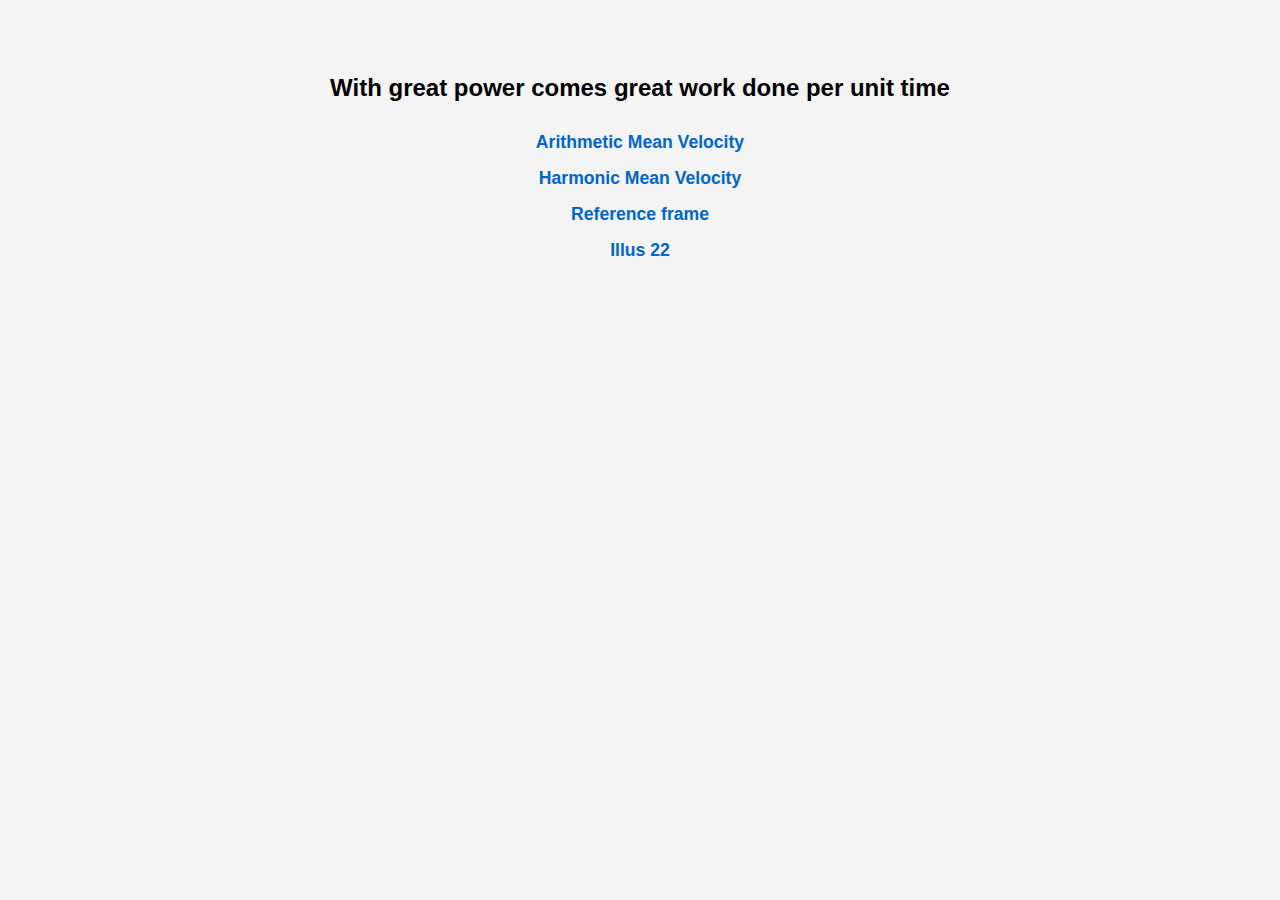
==== index.html @ 125b8de3 "Update index.html" ====
<!DOCTYPE html>
<html>
<head>
  <meta charset="UTF-8">
  <title>Physics Simulations</title>
  <style>
    body {
      font-family: Arial, sans-serif;
      background: #f4f4f4;
      text-align: center;
      padding: 50px;
    }
    h1 {
      font-size: 1.5em;
      font-weight: bold;
    }
    ul {
      list-style: none;
      padding: 0;
      margin-top: 30px;
    }
    li {
      margin: 15px 0;
    }
    a {
      font-size: 1.1em;
      text-decoration: none;
      color: #0066cc;
      font-weight: bold;
    }
    a:hover {
      color: #ff6600;
    }
  </style>
</head>
<body>

  <h1><b>With great power comes great work done per unit time</b></h1>

  <ul>
    <li><a href="arithmatic_mean_vel.html">Arithmetic Mean Velocity</a></li>
    <li><a href="harmonic_mean_vel.html">Harmonic Mean Velocity</a></li>
    <li><a href="reference_frame_general.html">Reference frame</a></li>
    <li><a href="illus22_kine1.html">Illus 22</a></li>

    <!-- Add more links like below -->
    <!-- <li><a href="projectile.html">Projectile Motion</a></li> -->
  </ul>

</body>
</html>
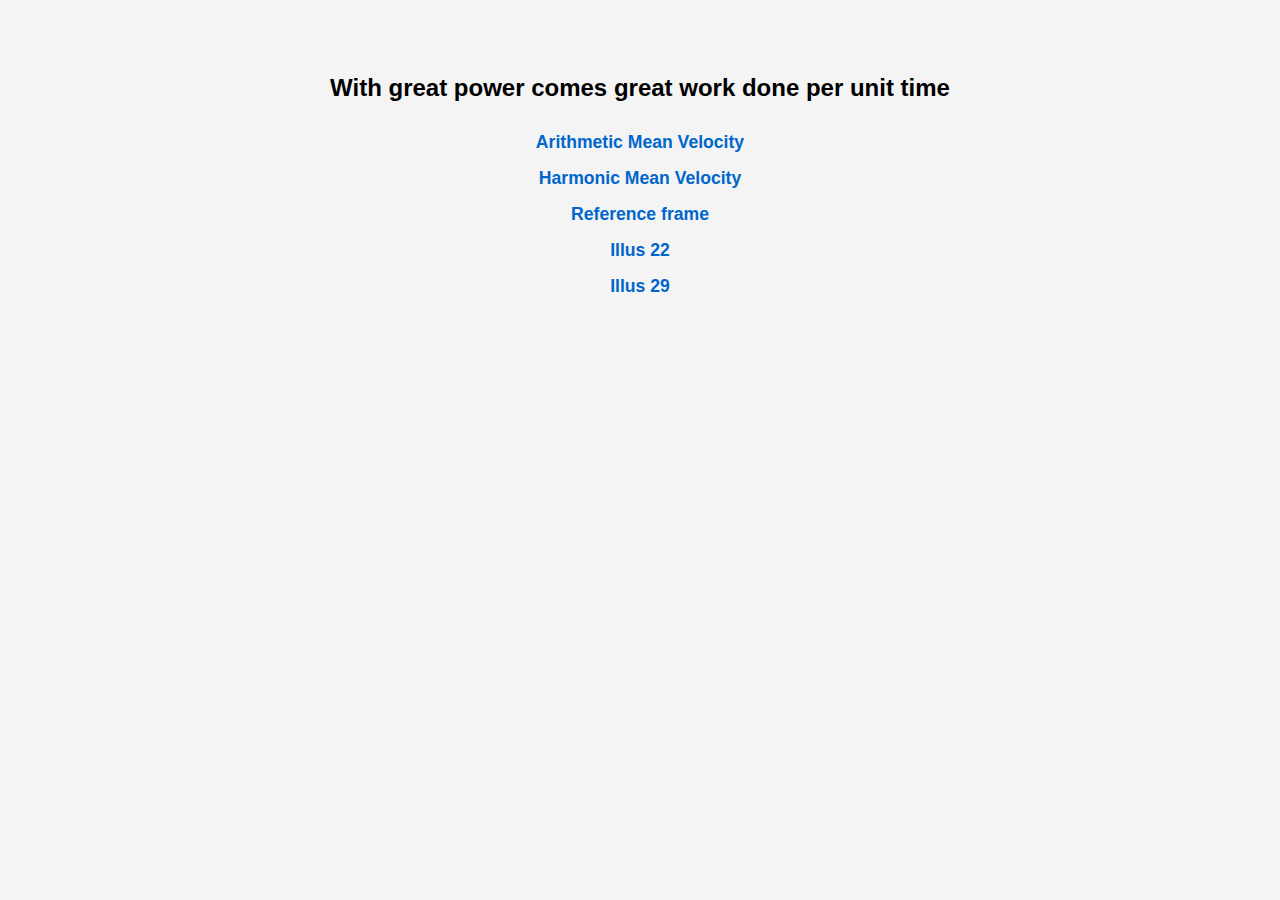
==== commit f55d4bf8: "add" ====
--- a/index.html
+++ b/index.html
@@ -42,7 +42,7 @@
     <li><a href="harmonic_mean_vel.html">Harmonic Mean Velocity</a></li>
     <li><a href="reference_frame_general.html">Reference frame</a></li>
     <li><a href="illus22_kine1.html">Illus 22</a></li>
-
+    <li><a href="illus29_kine1.html">Illus 29</a></li>
     <!-- Add more links like below -->
     <!-- <li><a href="projectile.html">Projectile Motion</a></li> -->
   </ul>
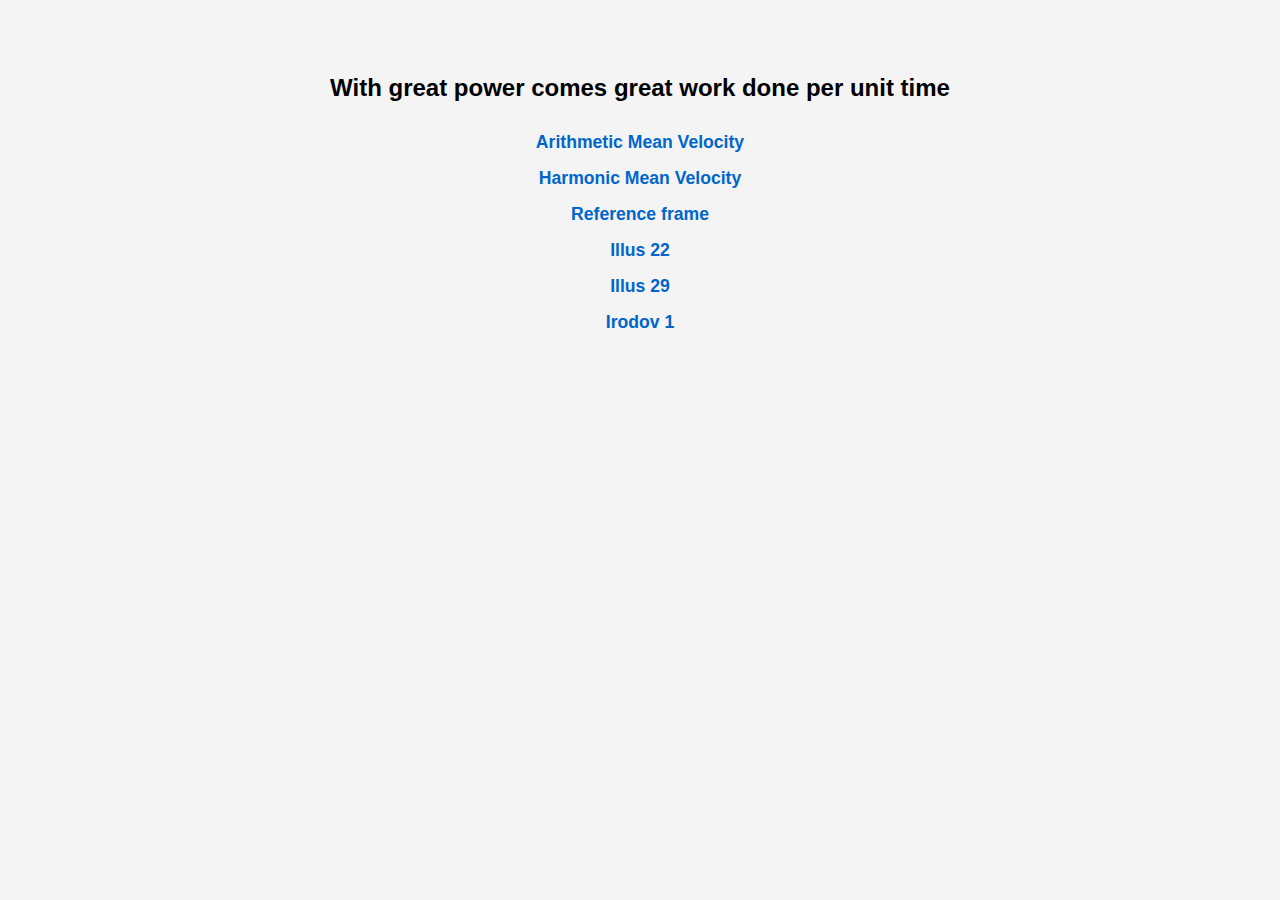
==== commit cbba2154: "added irodov" ====
--- a/index.html
+++ b/index.html
@@ -43,6 +43,7 @@
     <li><a href="reference_frame_general.html">Reference frame</a></li>
     <li><a href="illus22_kine1.html">Illus 22</a></li>
     <li><a href="illus29_kine1.html">Illus 29</a></li>
+     <li><a href="irodov1.html">Irodov 1</a></li>
     <!-- Add more links like below -->
     <!-- <li><a href="projectile.html">Projectile Motion</a></li> -->
   </ul>
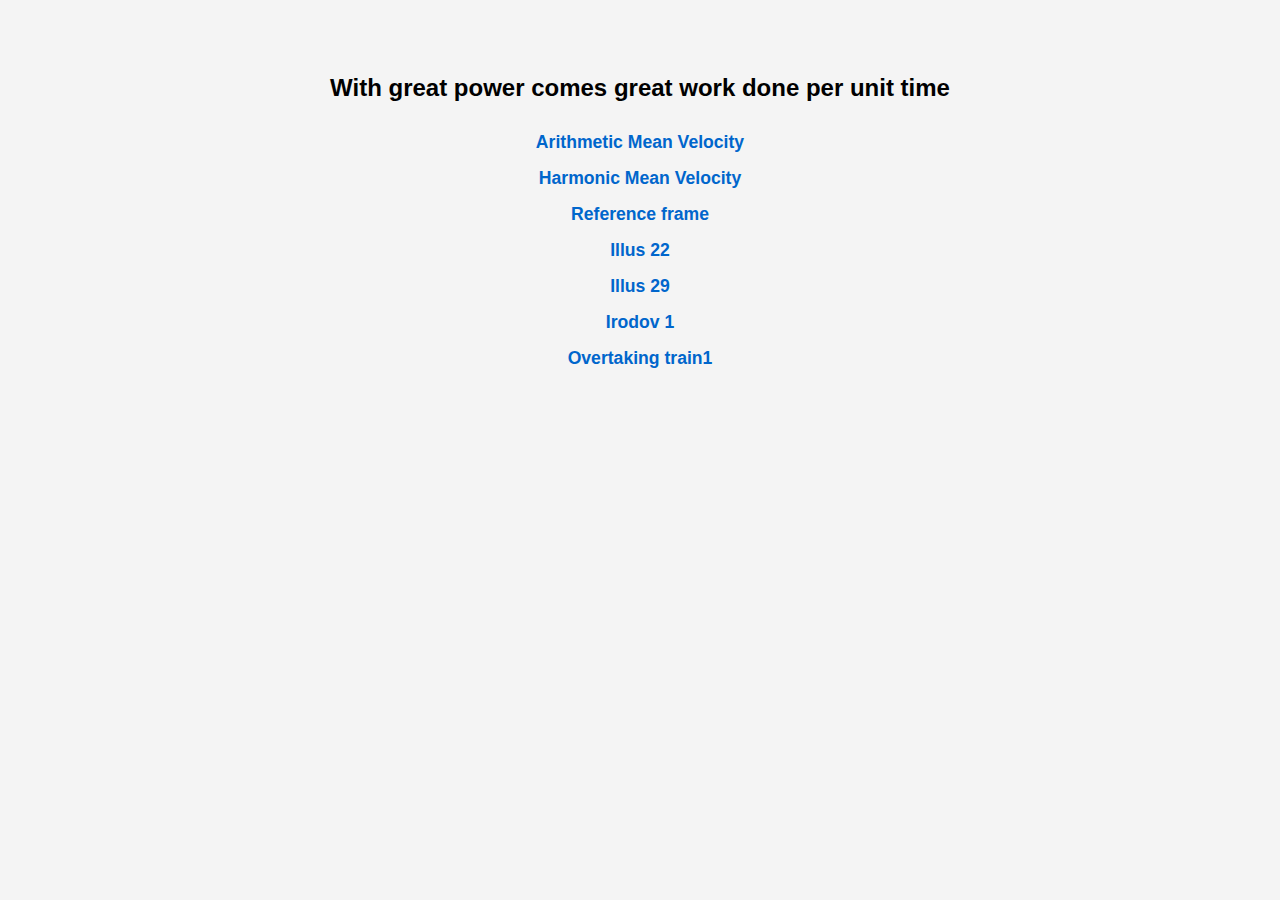
==== commit f0bf8cf0: "added overtaknig train" ====
--- a/index.html
+++ b/index.html
@@ -43,7 +43,8 @@
     <li><a href="reference_frame_general.html">Reference frame</a></li>
     <li><a href="illus22_kine1.html">Illus 22</a></li>
     <li><a href="illus29_kine1.html">Illus 29</a></li>
-     <li><a href="irodov1.html">Irodov 1</a></li>
+    <li><a href="irodov1.html">Irodov 1</a></li>
+    <li><a href="overtaking_train.html">Overtaking train1</a></li>
     <!-- Add more links like below -->
     <!-- <li><a href="projectile.html">Projectile Motion</a></li> -->
   </ul>
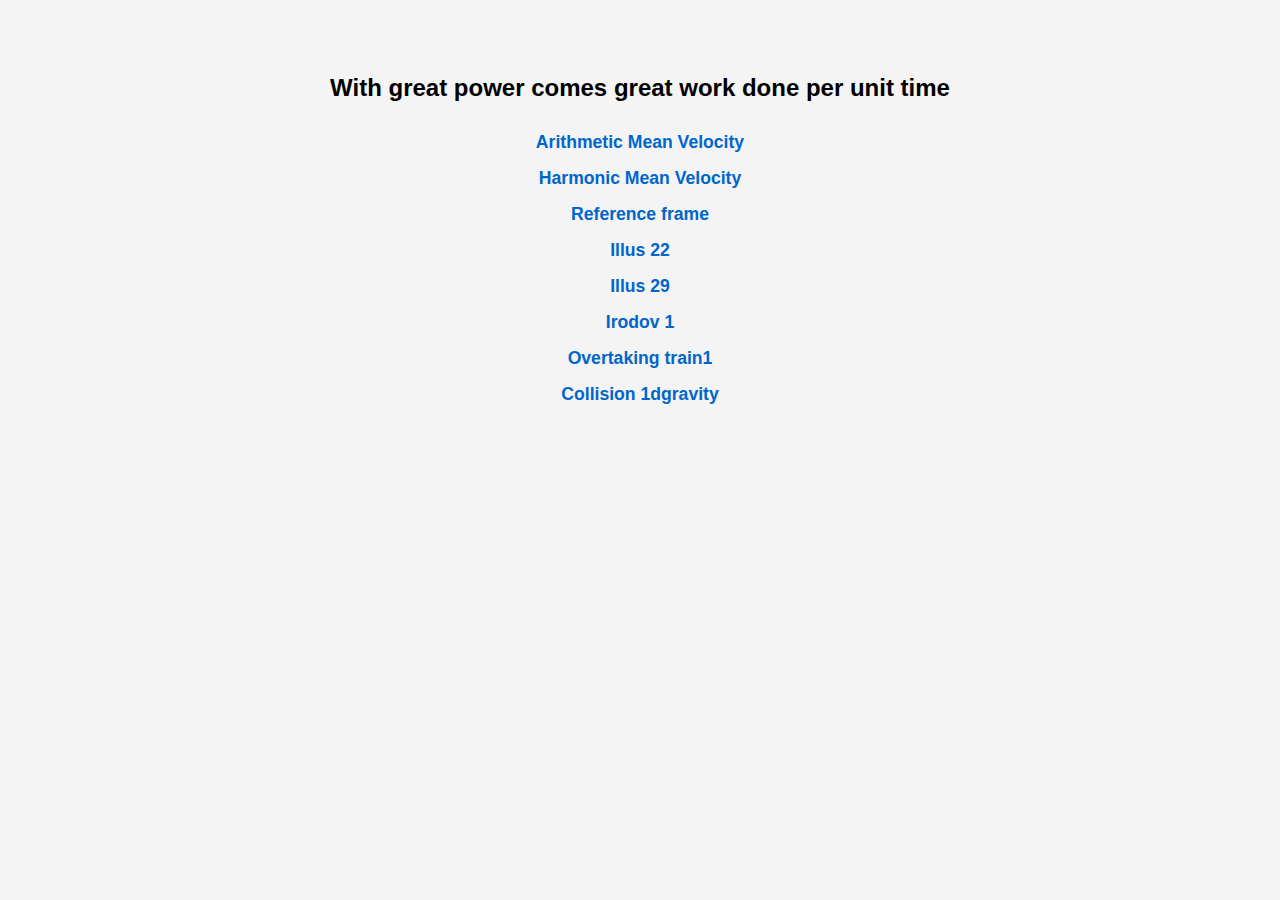
==== commit 3344307b: "collition 1dgravity" ====
--- a/index.html
+++ b/index.html
@@ -45,6 +45,7 @@
     <li><a href="illus29_kine1.html">Illus 29</a></li>
     <li><a href="irodov1.html">Irodov 1</a></li>
     <li><a href="overtaking_train.html">Overtaking train1</a></li>
+    <li><a href=collision_gravity.html">Collision 1dgravity</a></li>
     <!-- Add more links like below -->
     <!-- <li><a href="projectile.html">Projectile Motion</a></li> -->
   </ul>
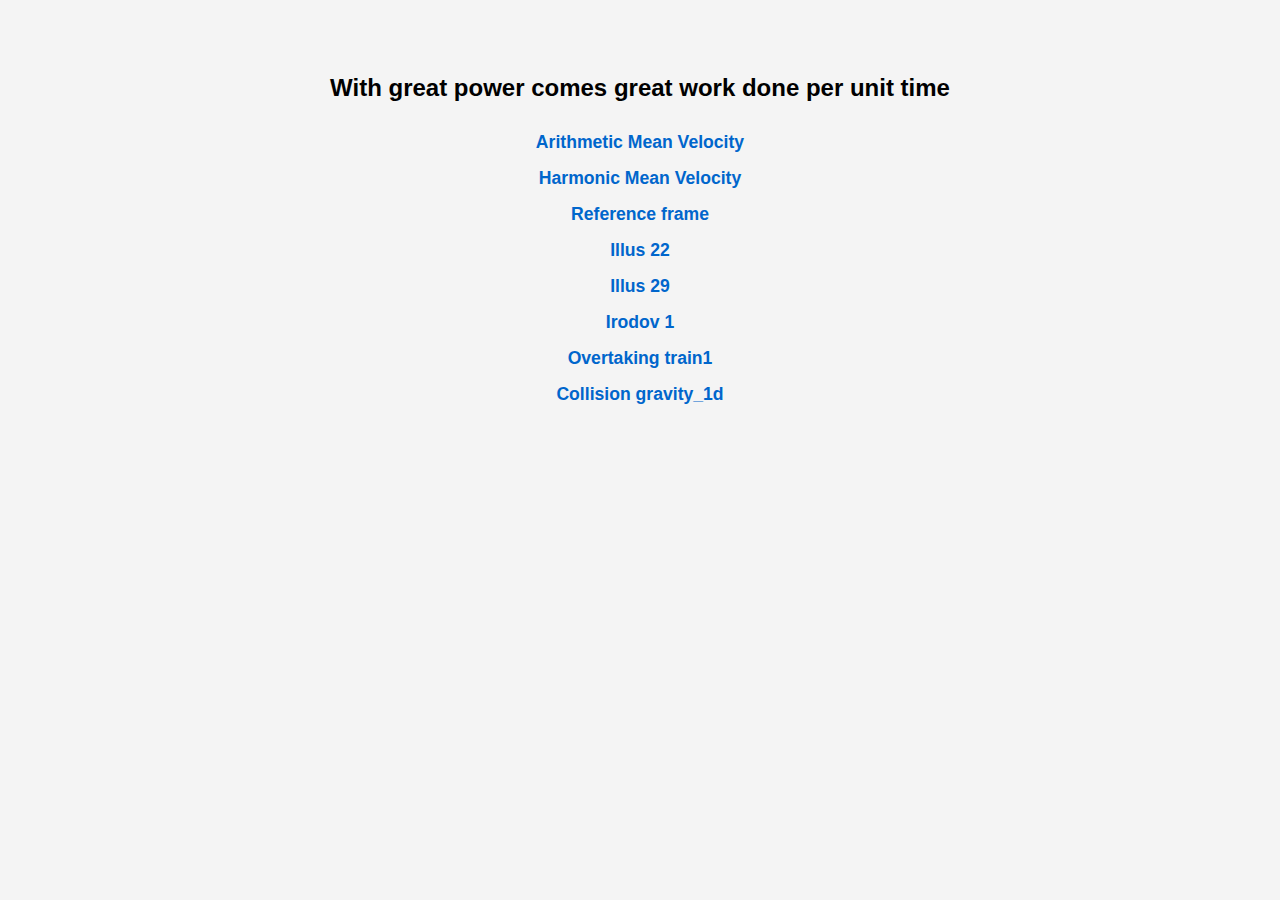
==== commit 00be82fa: "Update index.html" ====
--- a/index.html
+++ b/index.html
@@ -45,7 +45,7 @@
     <li><a href="illus29_kine1.html">Illus 29</a></li>
     <li><a href="irodov1.html">Irodov 1</a></li>
     <li><a href="overtaking_train.html">Overtaking train1</a></li>
-    <li><a href=collision_gravity.html">Collision 1dgravity</a></li>
+    <li><a href="collision_gravity.html">Collision gravity_1d</a></li>
     <!-- Add more links like below -->
     <!-- <li><a href="projectile.html">Projectile Motion</a></li> -->
   </ul>
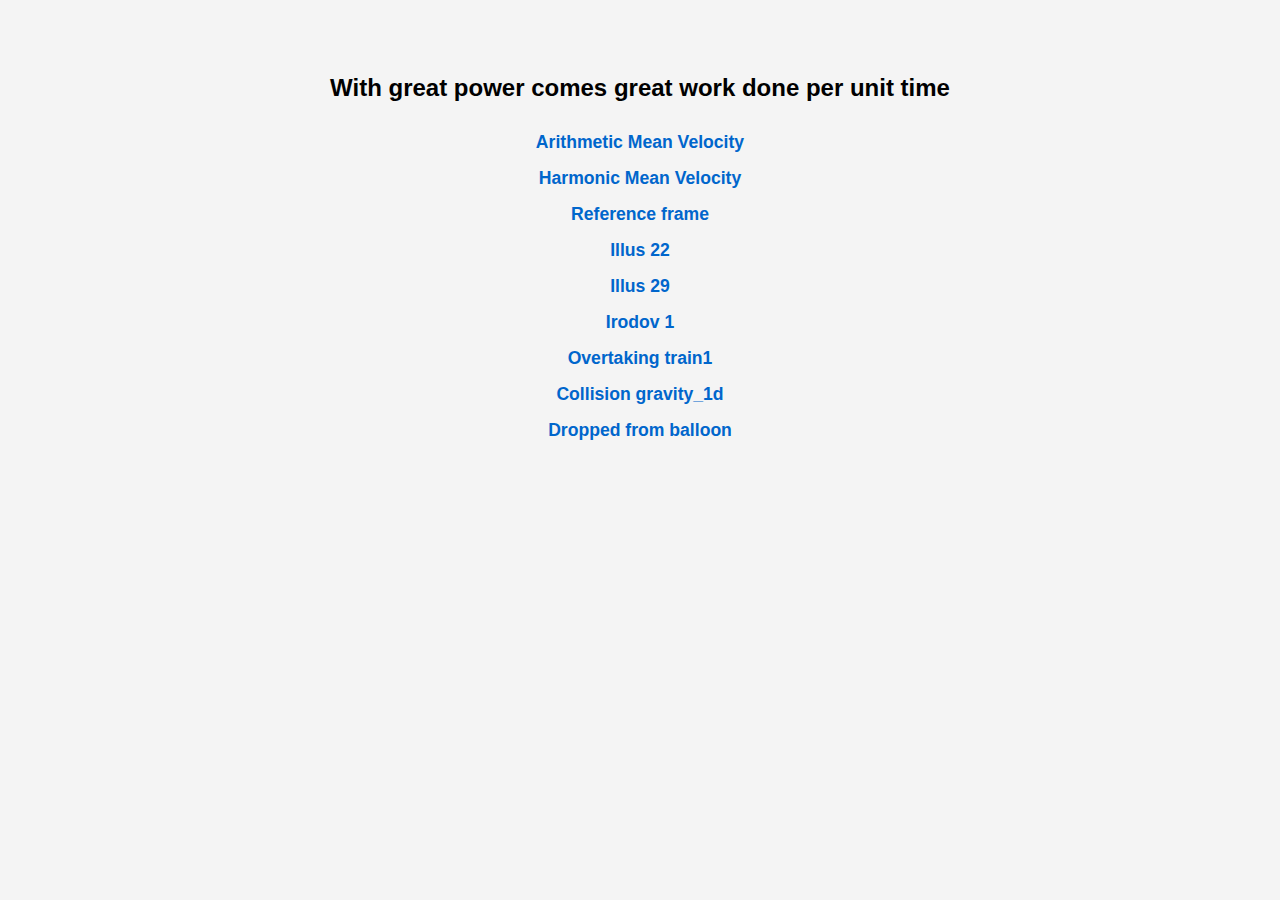
==== commit 52d05446: "drop balloon added" ====
--- a/index.html
+++ b/index.html
@@ -46,6 +46,7 @@
     <li><a href="irodov1.html">Irodov 1</a></li>
     <li><a href="overtaking_train.html">Overtaking train1</a></li>
     <li><a href="collision_gravity.html">Collision gravity_1d</a></li>
+    <li><a href="dropped_balloon.html">Dropped from balloon</a></li>
     <!-- Add more links like below -->
     <!-- <li><a href="projectile.html">Projectile Motion</a></li> -->
   </ul>
